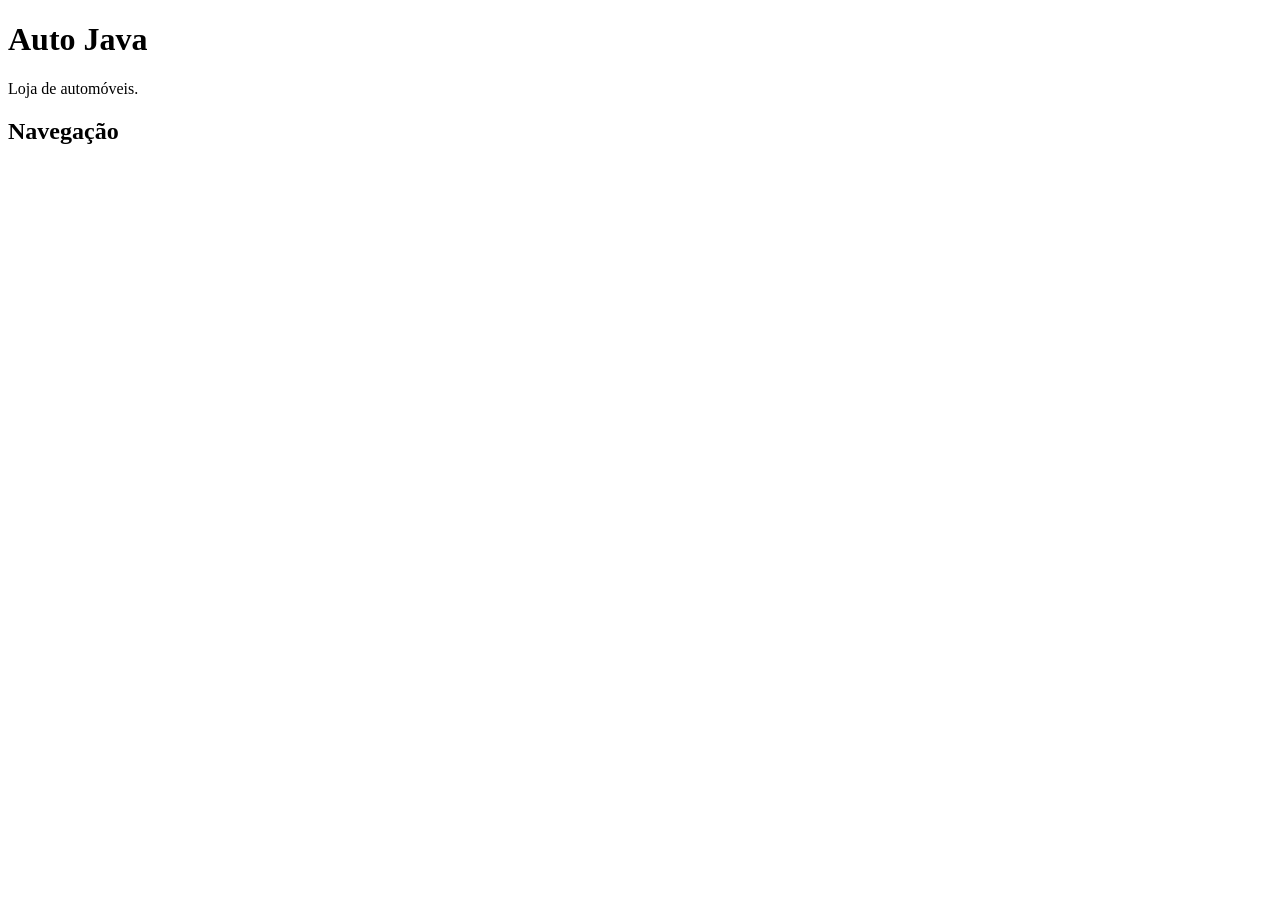
==== index.html @ 4789dda9 "Pagina inicial" ====
<!DOCTYPE html>
<html lang="en">
<head>
    <meta charset="UTF-8">
    <meta name="viewport" content="width=device-width, initial-scale=1.0">
    <title>autojava</title>
</head>
<body>
    <h1>Auto Java</h1>
    <span>
        Loja de automóveis. 
    </span>
    <div>
        <h2>Navegação</h2>
    </div>
    
</body>
</html>
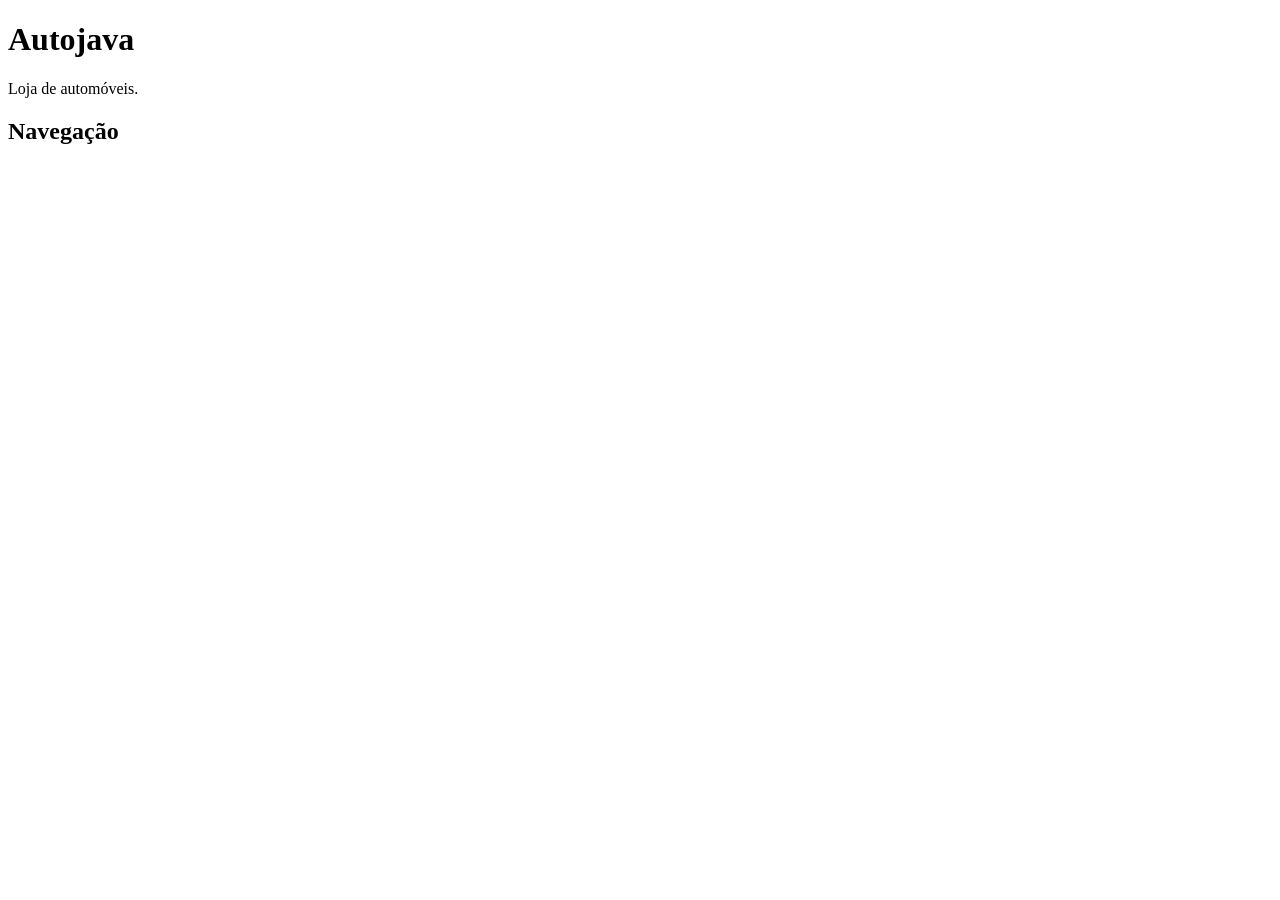
==== commit 2fbaf67e: "Criar página de produtos Fixes #3" ====
--- a/index.html
+++ b/index.html
@@ -6,7 +6,7 @@
     <title>autojava</title>
 </head>
 <body>
-    <h1>Auto Java</h1>
+    <h1>Autojava</h1>
     <span>
         Loja de automóveis. 
     </span>
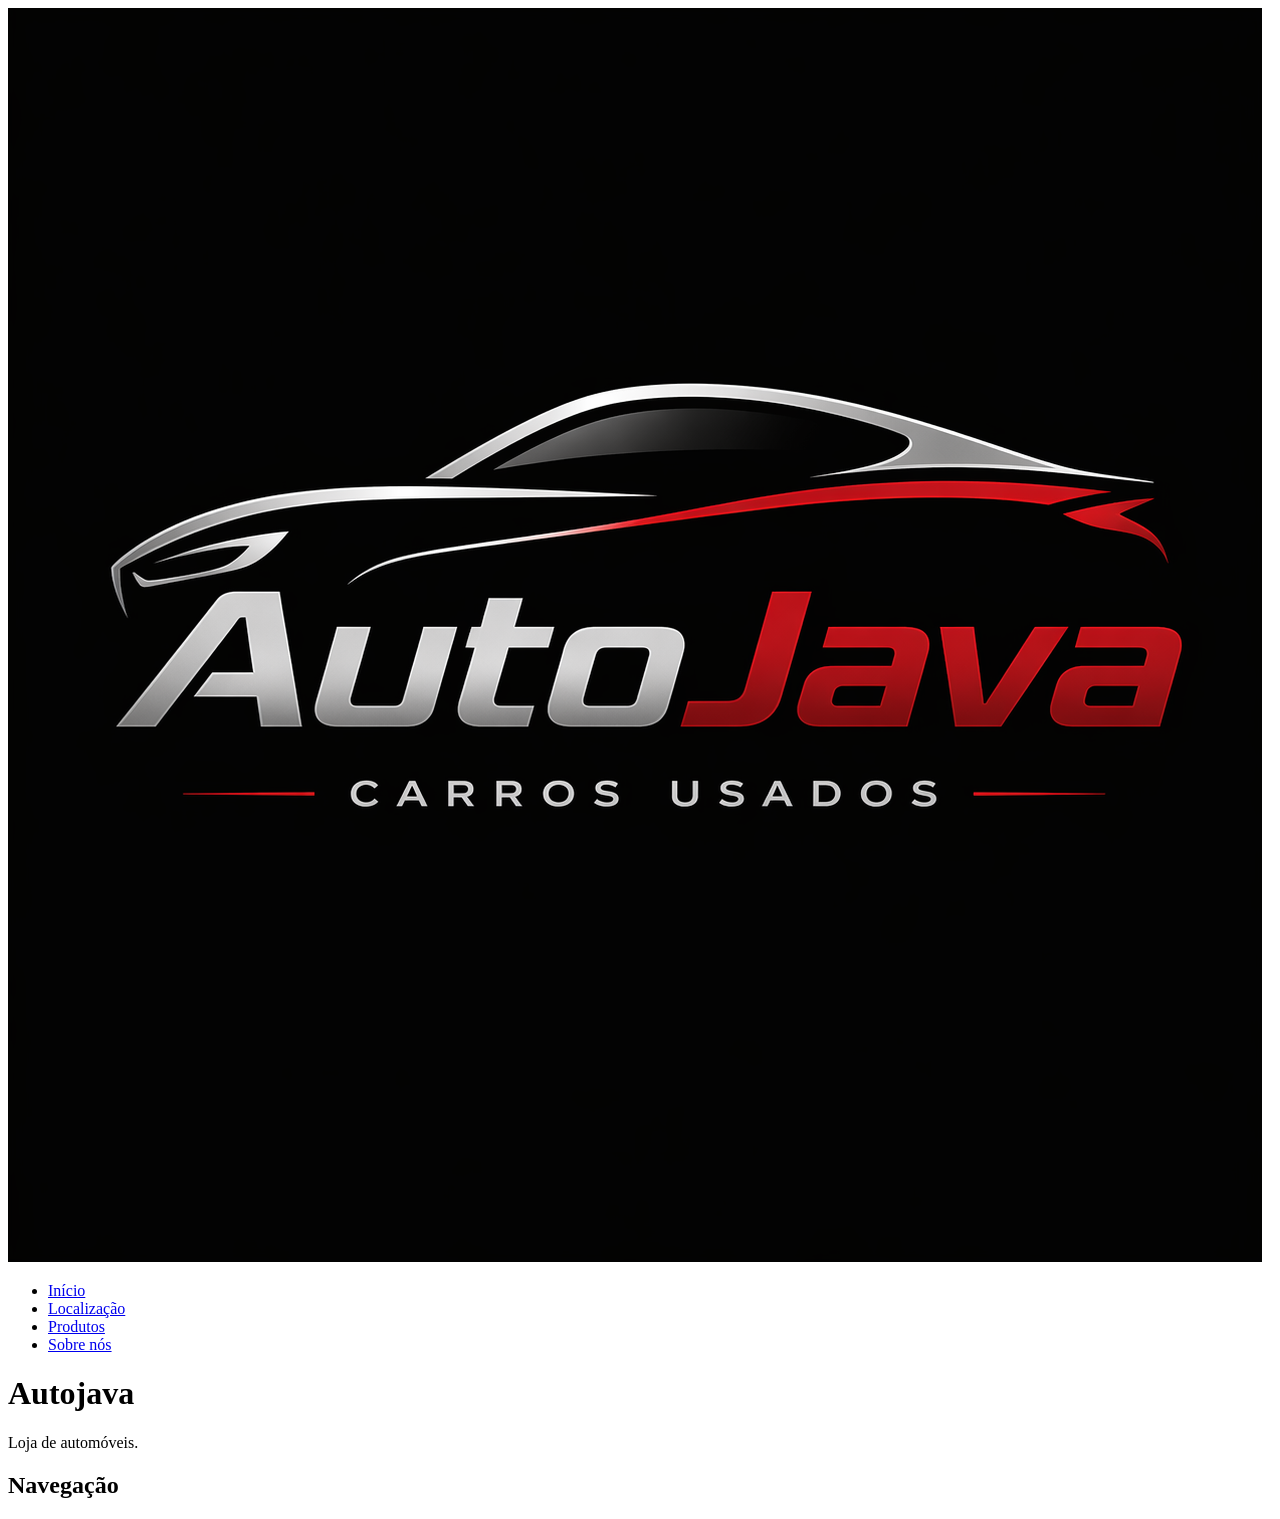
==== commit 3da42780: "adicionar header padronizado Fixes #22" ====
--- a/index.html
+++ b/index.html
@@ -1,18 +1,29 @@
-<!DOCTYPE html>
+<!doctype html>
 <html lang="en">
-<head>
-    <meta charset="UTF-8">
-    <meta name="viewport" content="width=device-width, initial-scale=1.0">
+  <head>
+    <meta charset="UTF-8" />
+    <meta name="viewport" content="width=device-width, initial-scale=1.0" />
     <title>autojava</title>
-</head>
-<body>
-    <h1>Autojava</h1>
-    <span>
-        Loja de automóveis. 
-    </span>
-    <div>
+  </head>
+  <body>
+    <header>
+        <img src="/AutoJava logo.png" alt="AutoJava">
+        <nav>
+            <ul>
+                <li><a href="/index.html">Início</a></li>
+                <li><a href="/localização.html">Localização</a></li>
+                <li><a href="/produtos.html">Produtos</a></li>
+                <li><a href="/sobre.html">Sobre nós</a></li>
+            </ul>
+        </nav>
+    </header>
+    <main>
+      <h1>Autojava</h1>
+      <span> Loja de automóveis. </span>
+      <nav>
         <h2>Navegação</h2>
-    </div>
-    
-</body>
-</html>+      </nav>
+    </main>
+    <footer></footer>
+  </body>
+</html>
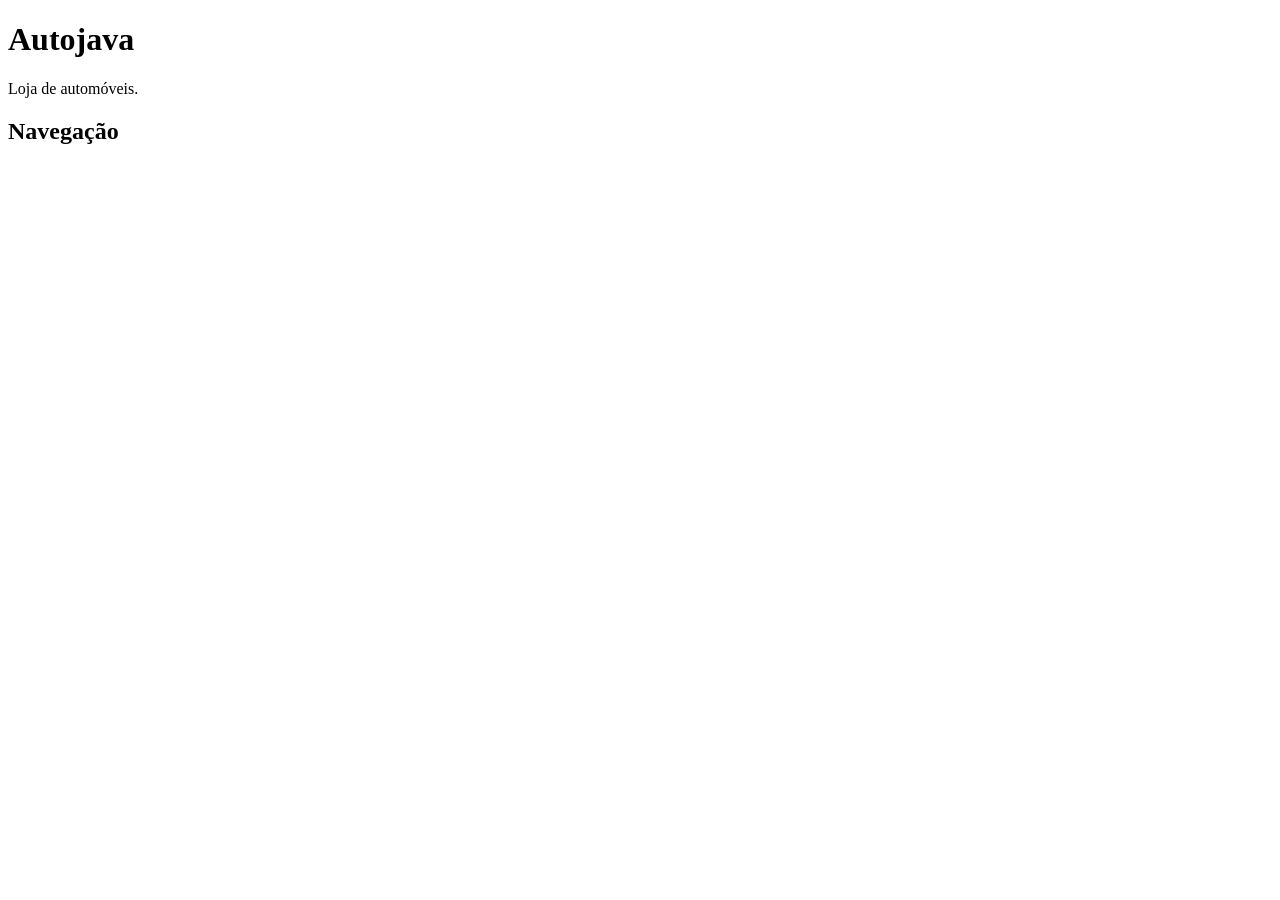
==== commit d4ef1a7c: "Adicionar link para o arquivo CSS em todas as páginas e criar o arquivo styles.css fixes Criar um ar" ====
--- a/index.html
+++ b/index.html
@@ -1,22 +1,13 @@
 <!doctype html>
 <html lang="en">
   <head>
+    <link rel="stylesheet" href="/styles.css">
     <meta charset="UTF-8" />
     <meta name="viewport" content="width=device-width, initial-scale=1.0" />
     <title>autojava</title>
   </head>
   <body>
-    <header>
-        <img src="/AutoJava logo.png" alt="AutoJava">
-        <nav>
-            <ul>
-                <li><a href="/index.html">Início</a></li>
-                <li><a href="/localização.html">Localização</a></li>
-                <li><a href="/produtos.html">Produtos</a></li>
-                <li><a href="/sobre.html">Sobre nós</a></li>
-            </ul>
-        </nav>
-    </header>
+    <header></header>
     <main>
       <h1>Autojava</h1>
       <span> Loja de automóveis. </span>
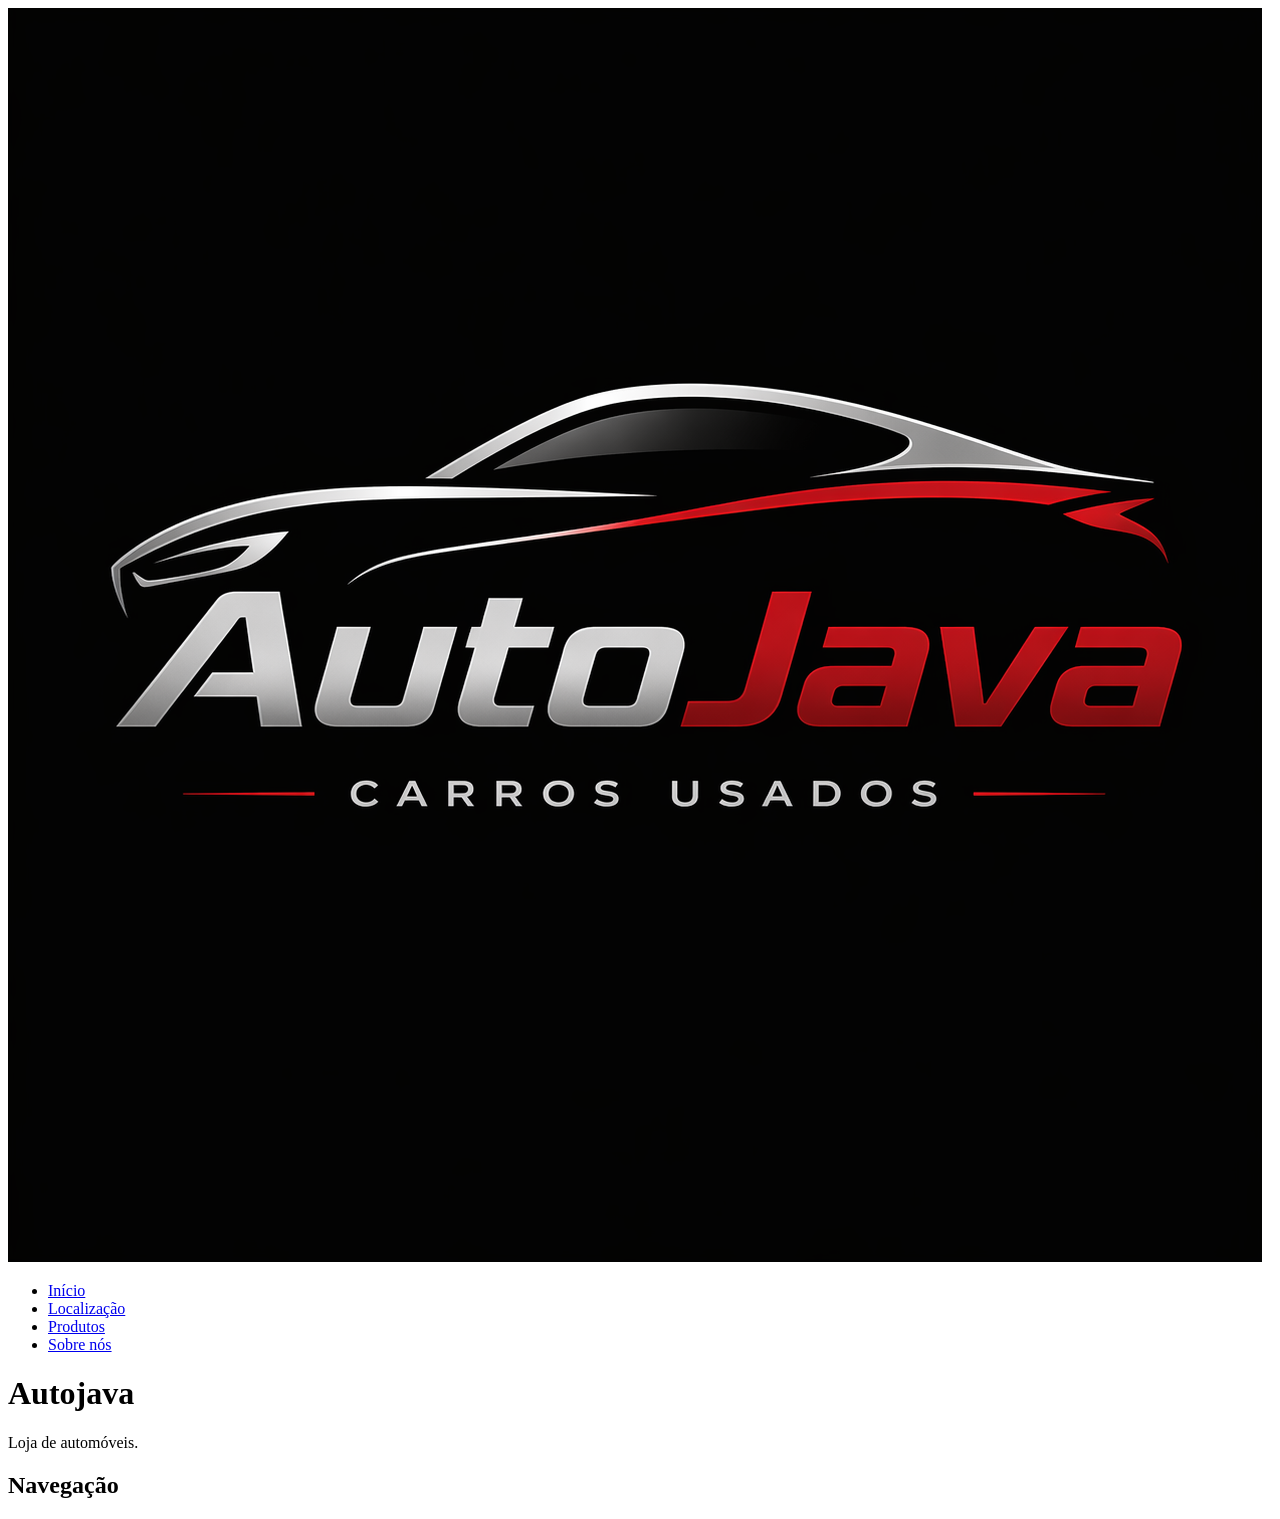
==== commit 0a0f987f: "Robson-eduardobc/issue17 (#29) * Criar um arquivo css e vincular em todas as páginas Fixes #17  * Ad" ====
--- a/index.html
+++ b/index.html
@@ -7,7 +7,17 @@
     <title>autojava</title>
   </head>
   <body>
-    <header></header>
+    <header>
+        <img src="/AutoJava logo.png" alt="AutoJava">
+        <nav>
+            <ul>
+                <li><a href="/index.html">Início</a></li>
+                <li><a href="/localização.html">Localização</a></li>
+                <li><a href="/produtos.html">Produtos</a></li>
+                <li><a href="/sobre.html">Sobre nós</a></li>
+            </ul>
+        </nav>
+    </header>
     <main>
       <h1>Autojava</h1>
       <span> Loja de automóveis. </span>
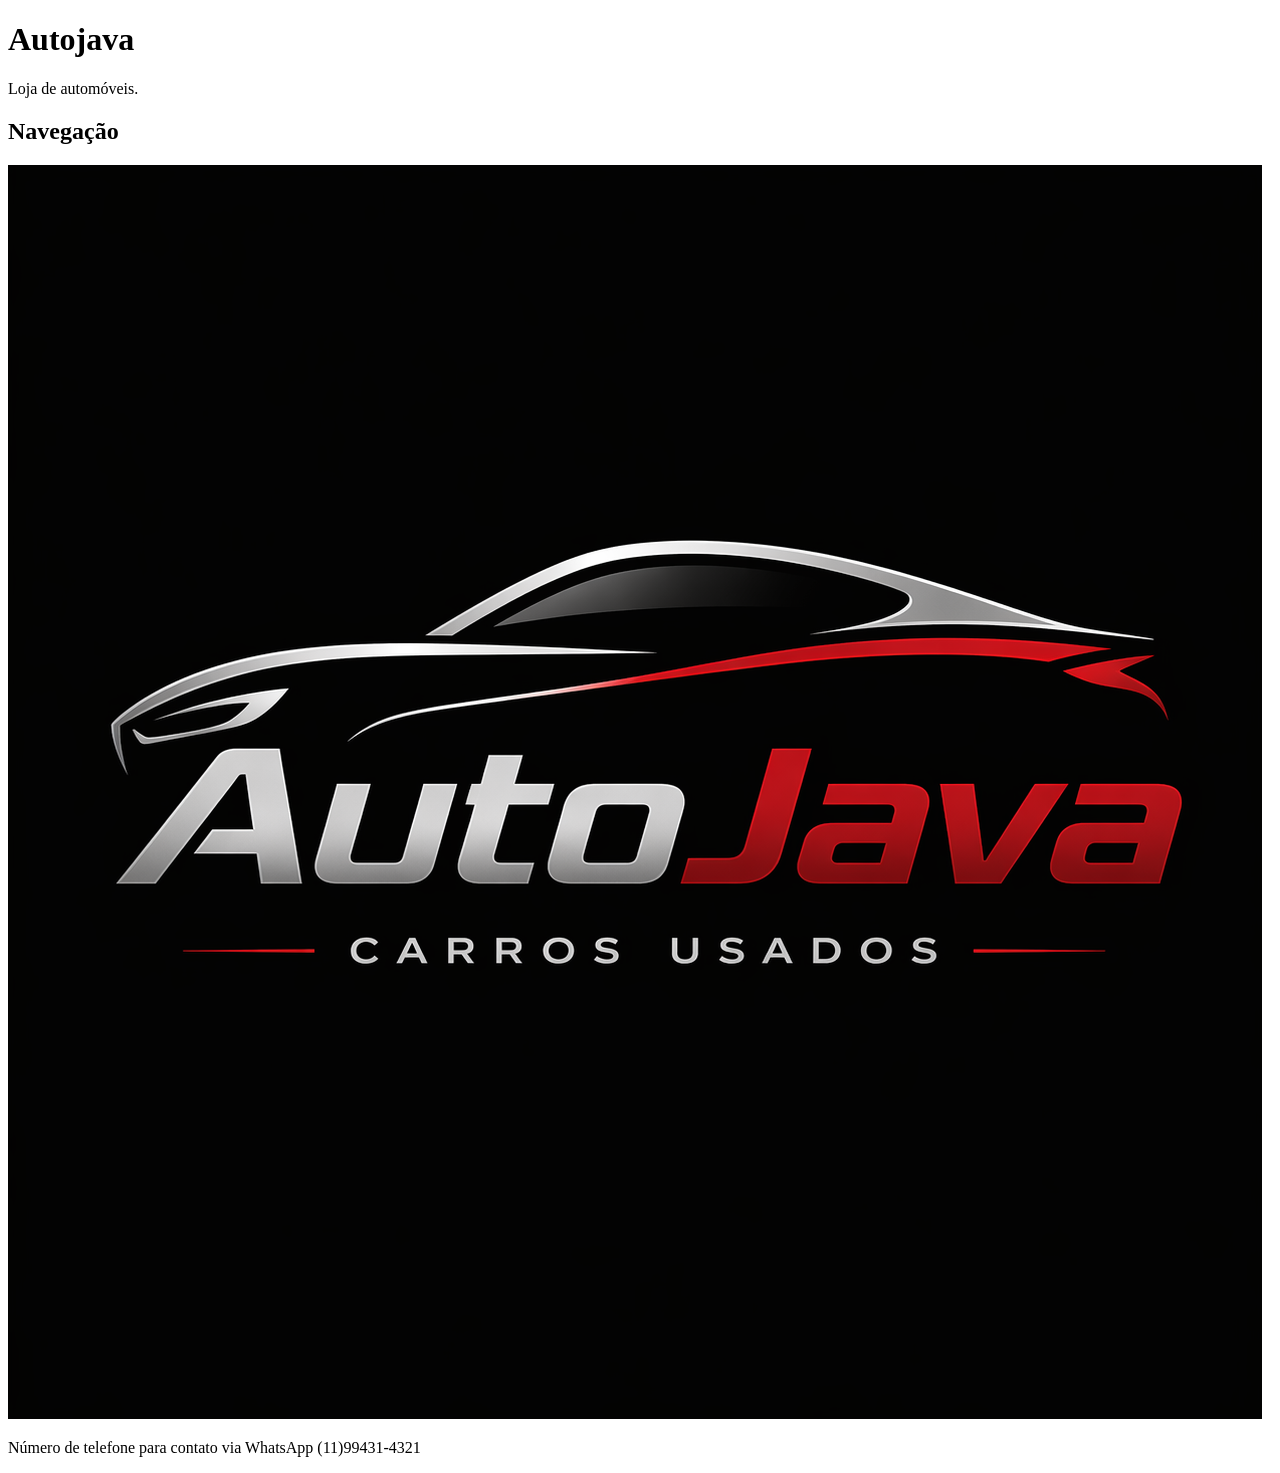
==== commit 2ffb6c20: "Adicionar rodapé Fixes #11" ====
--- a/index.html
+++ b/index.html
@@ -1,23 +1,12 @@
 <!doctype html>
 <html lang="en">
   <head>
-    <link rel="stylesheet" href="/styles.css">
     <meta charset="UTF-8" />
     <meta name="viewport" content="width=device-width, initial-scale=1.0" />
     <title>autojava</title>
   </head>
   <body>
-    <header>
-        <img src="/AutoJava logo.png" alt="AutoJava">
-        <nav>
-            <ul>
-                <li><a href="/index.html">Início</a></li>
-                <li><a href="/localização.html">Localização</a></li>
-                <li><a href="/produtos.html">Produtos</a></li>
-                <li><a href="/sobre.html">Sobre nós</a></li>
-            </ul>
-        </nav>
-    </header>
+    <header></header>
     <main>
       <h1>Autojava</h1>
       <span> Loja de automóveis. </span>
@@ -25,6 +14,9 @@
         <h2>Navegação</h2>
       </nav>
     </main>
-    <footer></footer>
+    <footer>
+      <img src="AutoJava logo.png" alt="AutoJava">
+      <p>Número de telefone para contato via WhatsApp (11)99431-4321</p>
+    </footer>
   </body>
-</html>
+  </html>
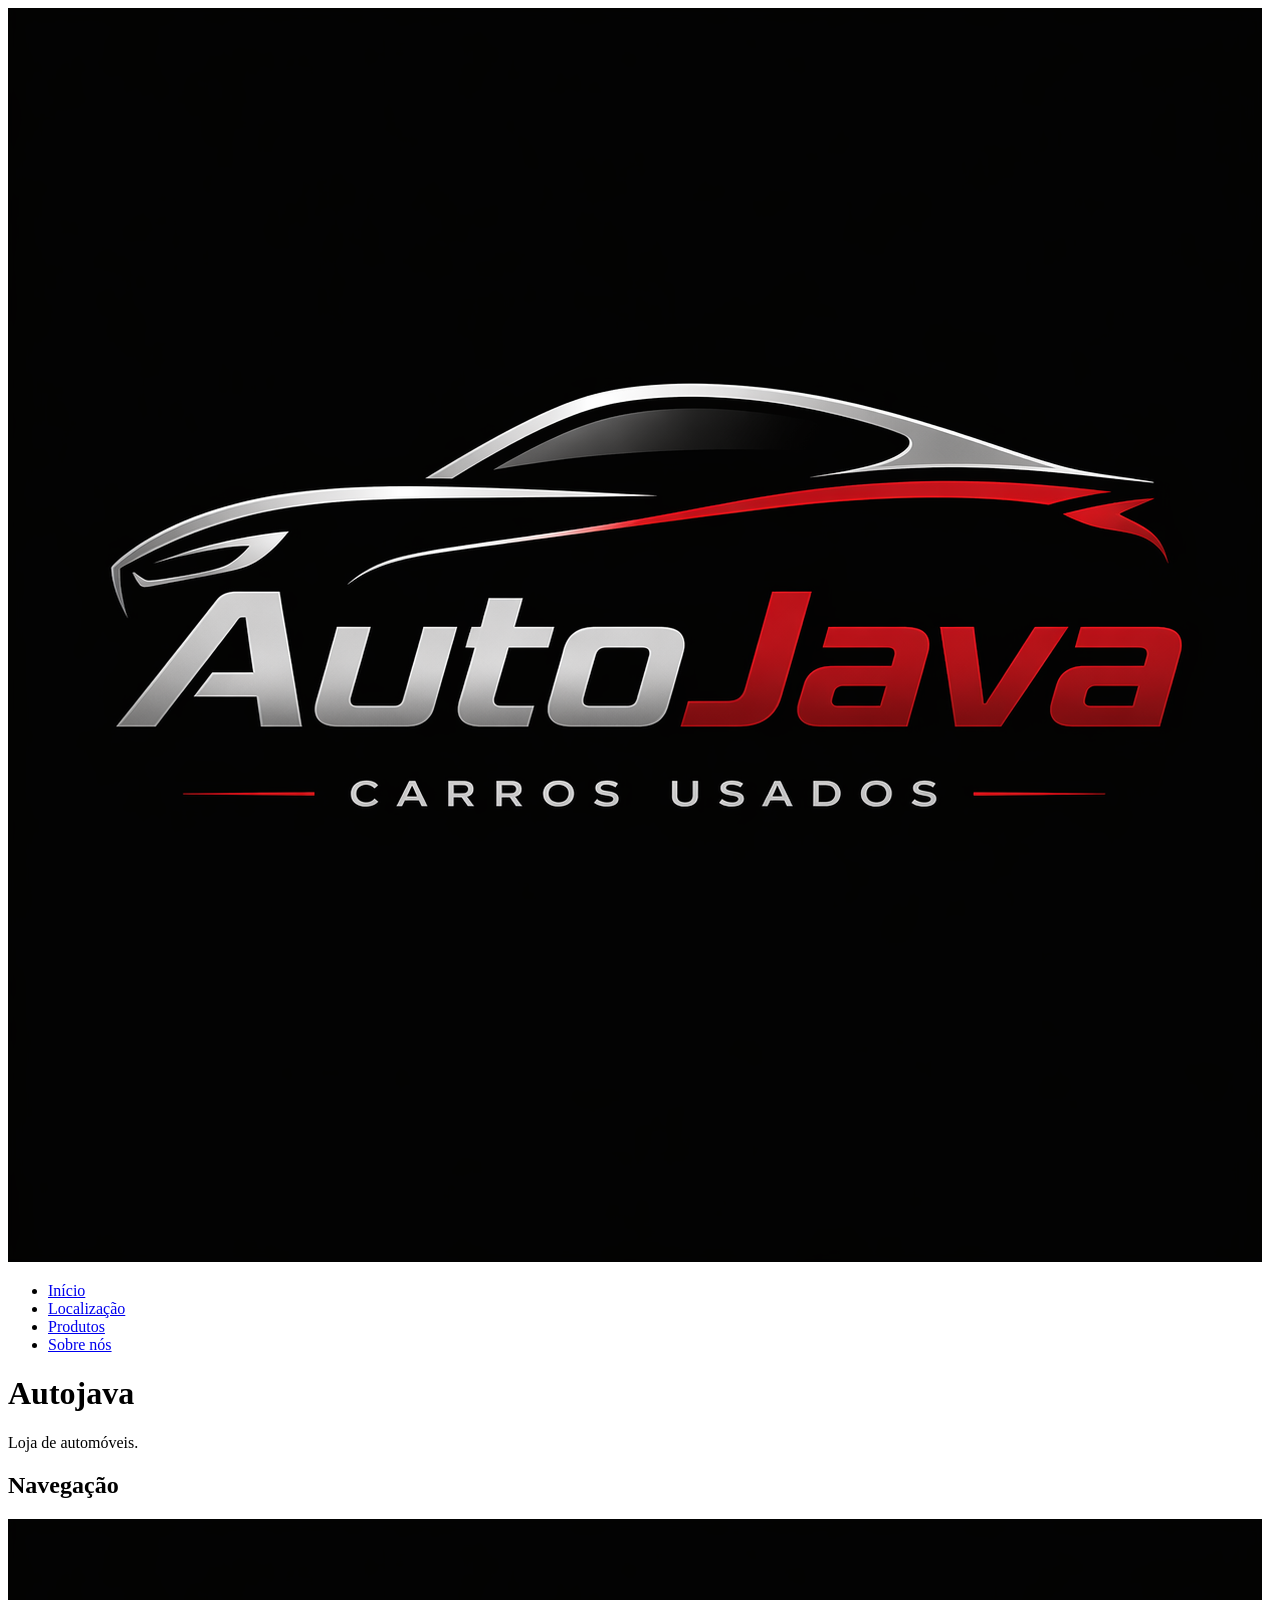
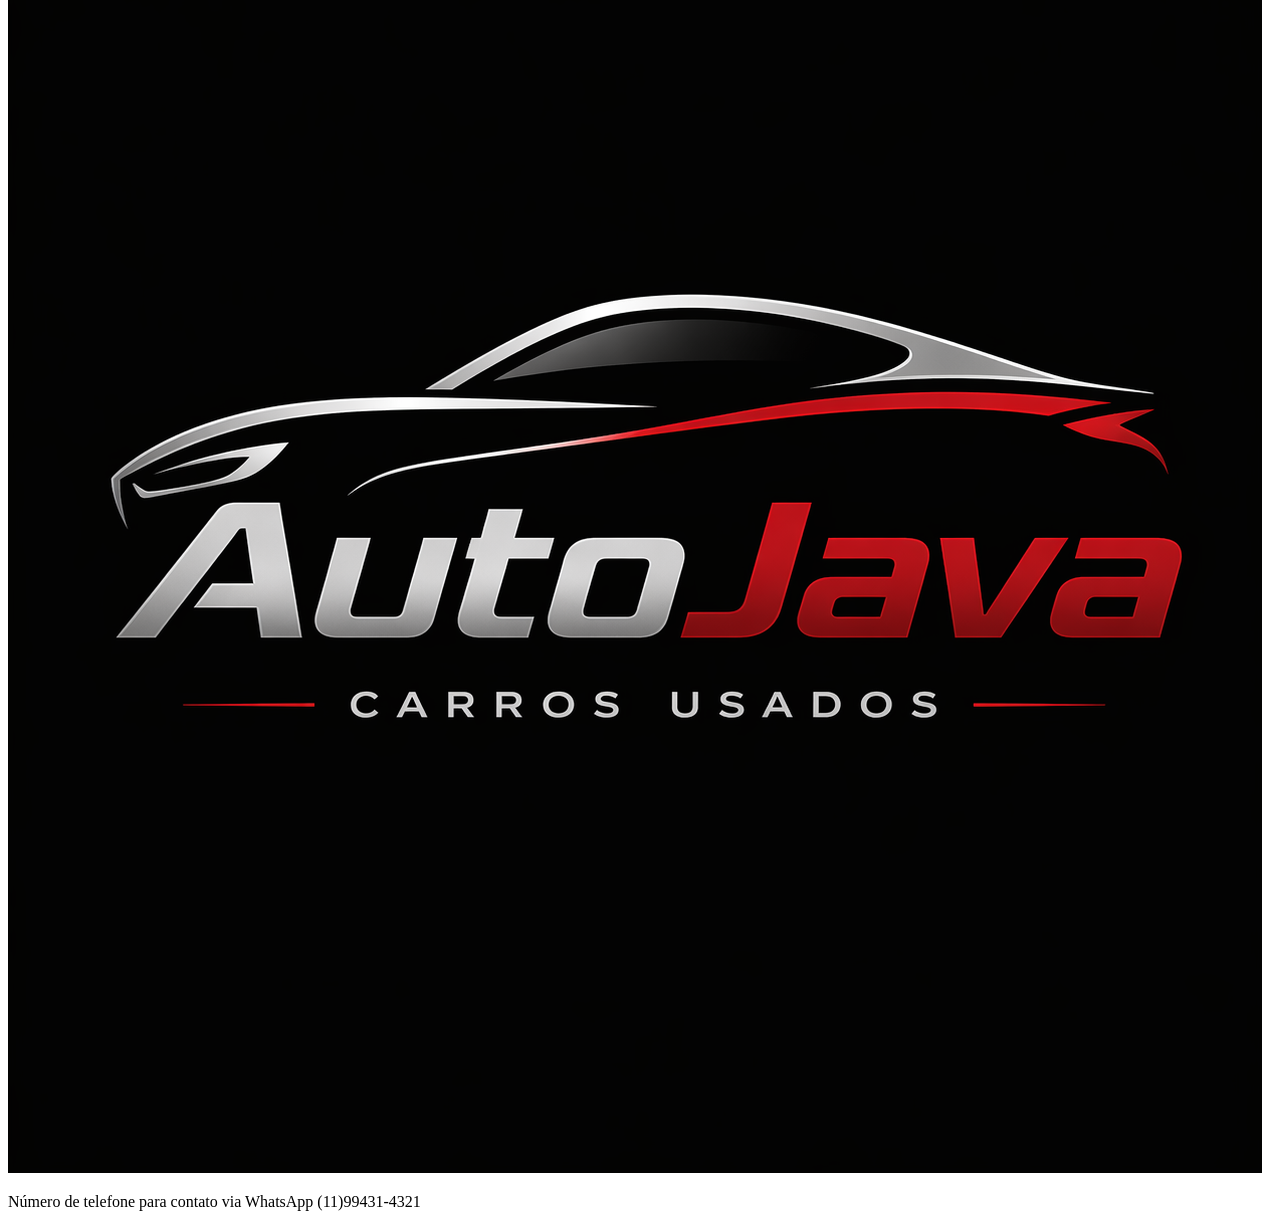
==== commit 128916cf: "Adicionar rodapé (#30) Fixes #11" ====
--- a/index.html
+++ b/index.html
@@ -1,12 +1,23 @@
 <!doctype html>
 <html lang="en">
   <head>
+    <link rel="stylesheet" href="/styles.css">
     <meta charset="UTF-8" />
     <meta name="viewport" content="width=device-width, initial-scale=1.0" />
     <title>autojava</title>
   </head>
   <body>
-    <header></header>
+    <header>
+        <img src="/AutoJava logo.png" alt="AutoJava">
+        <nav>
+            <ul>
+                <li><a href="/index.html">Início</a></li>
+                <li><a href="/localização.html">Localização</a></li>
+                <li><a href="/produtos.html">Produtos</a></li>
+                <li><a href="/sobre.html">Sobre nós</a></li>
+            </ul>
+        </nav>
+    </header>
     <main>
       <h1>Autojava</h1>
       <span> Loja de automóveis. </span>
